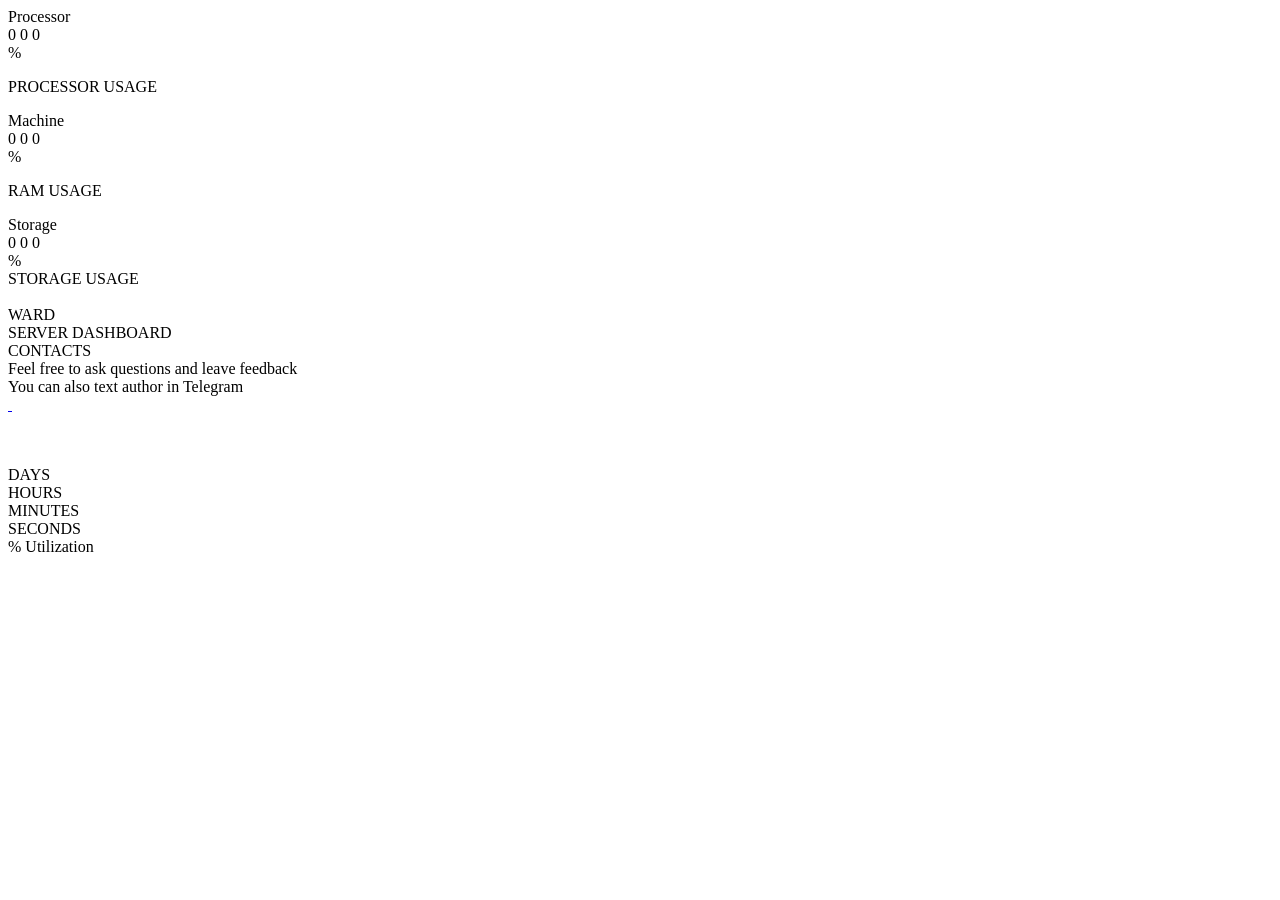
==== src/main/resources/templates/index.html @ fecaa946 "Merge 8bfd8a9fcf6904c0b81fb851c8baa772457a36be into f33dc09234673f5c7255152e301194b6fd4776a2" ====
<!DOCTYPE html>
<html xmlns:th = "http://www.thymeleaf.org" id = "html" lang = "en" th:attr = "theme = ${theme}, enableFog = ${enableFog}, backgroundColor = ${backgroundColor}">
    <head>
        <meta charset = "UTF-8">
        <title th:text = "${serverName}"></title>
        <link rel = "shortcut icon" type = "image/x-icon" th:href = "@{/img/ico/favicon.ico}" />
        <link rel = "stylesheet" type = "text/css" th:href = "@{/css/assets/bootstrap.min.css}" />
        <link rel = "stylesheet" type = "text/css" th:href = "@{/css/animations.css}" />
        <link rel = "stylesheet" type = "text/css" th:href = "@{/css/colors.css}" />
        <link rel = "stylesheet" type = "text/css" th:href = "@{/css/dimensions.css}" />
        <link rel = "stylesheet" type = "text/css" th:href = "@{/css/fonts.css}" />
        <link rel = "stylesheet" type = "text/css" th:href = "@{/css/gradients.css}" />
        <link rel = "stylesheet" type = "text/css" th:href = "@{/css/layout.css}" />
        <link rel = "stylesheet" type = "text/css" th:href = "@{/css/shadows.css}" />
        <link rel = "stylesheet" type = "text/css" th:href = "@{/css/themes.css}" />
        <script type = "text/javascript" th:src = "@{/js/assets/chart.min.js}"></script>
        <script type = "text/javascript" th:src = "@{/js/assets/three.min.js}"></script>
        <script type = "text/javascript" th:src = "@{/js/assets/vanta.min.js}"></script>
        <script type = "text/javascript" th:src = "@{/js/background.js}"></script>
        <script type = "text/javascript" th:src = "@{/js/chart.js}"></script>
        <script type = "text/javascript" th:src = "@{/js/globals.js}"></script>
        <script type = "text/javascript" th:src = "@{/js/index.js}"></script>
        <script type = "text/javascript" th:src = "@{/js/labels.js}"></script>
        <script type = "text/javascript" th:inline = "javascript"> globalsInitialization(); </script>
    </head>
    <body id = "background">
        <script type = "text/javascript" th:inline = "javascript"> backgroundInitialization(); </script>
        <div class = "container index">
            <div class = "row">
                <div class = "col-sm-12 col-md-6 col-lg-6 col-xl-4">
                    <div class = "card">
                        <div class = "header">
                            <div class = "hw-logo first"></div>
                            <div class = "label-hw-info">
                                <div class = "hw-type">Processor</div>
                                <div class = "hw-name" th:text = "${info.processor.name}"></div>
                            </div>
                        </div>
                        <div class = "usage">
                            <div class = "card-body-squares-grid first">
                                <div></div>
                                <div></div>
                                <div></div>
                            </div>
                            <div class = "main-hw-info">
                                <div class = "hw-usage">
                                    <div class = "usage-value">
                                        <span id = "processor-hundreds" class = "first">0</span>
                                        <span id = "processor-tens" class = "second">0</span>
                                        <span id = "processor-ones" class = "third">0</span>
                                    </div>
                                    <div class = "usage-postfix">%</div>
                                </div>
                                <p class = "info-label">PROCESSOR USAGE</p>
                                <div class = "usage-underline first"></div>
                            </div>
                        </div>
                        <div class = "footer first">
                            <div class = "card-footer-dots-grid">
                                <div class = "first">
                                    <div class = "inner-dot"></div>
                                </div>
                                <div class = "second">
                                    <div class = "inner-dot"></div>
                                </div>
                                <div class = "third">
                                    <div class = "inner-dot"></div>
                                </div>
                            </div>
                            <div class = "detailed-hw-info">
                                <div class = "first" th:text = "${info.processor.coreCount}"></div>
                                <div id = "currentClockSpeed" class = "second" th:text = "${info.processor.clockSpeed}"></div>
                                <div class = "third" th:text = "${info.processor.temp}"></div>
                            </div>
                            <div class = "dividers">
                                <div class = "first"></div>
                                <div class = "second"></div>
                            </div>
                        </div>
                    </div>
                </div>
                <div class = "col-sm-12 col-md-6 col-lg-6 col-xl-4">
                    <div class = "card">
                        <div class = "header">
                            <div class = "hw-logo second"></div>
                            <div class = "label-hw-info">
                                <div class = "hw-type">Machine</div>
                                <div class = "hw-name" th:text = "${info.machine.operatingSystem}"></div>
                            </div>
                        </div>
                        <div class = "usage">
                            <div class = "card-body-squares-grid second">
                                <div></div>
                                <div></div>
                                <div></div>
                            </div>
                            <div class = "main-hw-info">
                                <div class = "hw-usage">
                                    <div class = "usage-value">
                                        <span id = "ram-hundreds" class = "first">0</span>
                                        <span id = "ram-tens" class = "second">0</span>
                                        <span id = "ram-ones" class = "third">0</span>
                                    </div>
                                    <div class = "usage-postfix">%</div>
                                </div>
                                <p class = "info-label">RAM USAGE</p>
                                <div class = "usage-underline second"></div>
                            </div>
                        </div>
                        <div class = "footer second">
                            <div class = "card-footer-dots-grid">
                                <div class = "first">
                                    <div class = "inner-dot"></div>
                                </div>
                                <div class = "second">
                                    <div class = "inner-dot"></div>
                                </div>
                                <div class = "third">
                                    <div class = "inner-dot"></div>
                                </div>
                            </div>
                            <div class = "detailed-hw-info">
                                <div class = "first" th:text = "${info.machine.totalRam}"></div>
                                <div class = "second" th:text = "${info.machine.ramTypeOrOSBitDepth}"></div>
                                <div id = "currentProcCount" class = "third" th:text = "${info.machine.procCount}"></div>
                            </div>
                            <div class = "dividers">
                                <div class = "first"></div>
                                <div class = "second"></div>
                            </div>
                        </div>
                    </div>
                </div>
                <div class = "col-sm-12 col-md-6 col-lg-6 col-xl-4">
                    <div class = "card">
                        <div class = "header">
                            <div class = "hw-logo third"></div>
                            <div class = "label-hw-info">
                                <div class = "hw-type">Storage</div>
                                <div class = "hw-name" th:text = "${info.storage.mainStorage}"></div>
                            </div>
                        </div>
                        <div class = "usage">
                            <div class = "card-body-squares-grid third">
                                <div></div>
                                <div></div>
                                <div></div>
                            </div>
                            <div class = "main-hw-info">
                                <div class = "hw-usage">
                                    <div class = "usage-value">
                                        <span id = "storage-hundreds" class = "first">0</span>
                                        <span id = "storage-tens" class = "second">0</span>
                                        <span id = "storage-ones" class = "third">0</span>
                                    </div>
                                    <div class = "usage-postfix">%</div>
                                </div>
                                <div class = "info-label">STORAGE USAGE</div>
                                <div class = "usage-underline third"></div>
                            </div>
                        </div>
                        <div class = "footer third">
                            <div class = "card-footer-dots-grid">
                                <div class = "first">
                                    <div class = "inner-dot"></div>
                                </div>
                                <div class = "second">
                                    <div class = "inner-dot"></div>
                                </div>
                                <div class = "third">
                                    <div class = "inner-dot"></div>
                                </div>
                            </div>
                            <div class = "detailed-hw-info">
                                <div id = "currentTotalStorage" class = "first" th:text = "${info.storage.total}"></div>
                                <div id = "currentDiskCount" class = "second" th:text = "${info.storage.diskCount}"></div>
                                <div class = "third" th:text = "${info.storage.swapAmount}"></div>
                            </div>
                            <div class = "dividers">
                                <div class = "first"></div>
                                <div class = "second"></div>
                            </div>
                        </div>
                    </div>
                </div>
                <script type = "text/javascript" th:inline = "javascript"> labelsInitialization(); </script>
                <div class = "col-sm-12 col-md-6 col-lg-6 col-xl-4 sm-hidden">
                    <div class = "card">
                        <div class = "controls">
                            <img id = "first-control" class = "first" th:src = @{/img/controls/left.png} />
                            <img id = "second-control" class = "second" th:src = @{/img/controls/right.png} />
                        </div>
                        <div class = "pages">
                            <div id = "logo-page" class = "first">
                                <div class = "logo">WARD</div>
                                <div class = "logo-description">SERVER DASHBOARD</div>
                            </div>
                            <div id = "contacts-page" class = "second">
                                <div class = "contacts-label">CONTACTS</div>
                                <div class = "contacts-description">
                                    <div class = "first">Feel free to ask questions and leave feedback</div>
                                    <div class = "second">You can also text author in Telegram</div>
                                </div>
                                <div class = "contacts-links">
                                    <a href = "https://github.com/AntonyLeons/Ward">
                                        <img class = "first" th:src = @{/img/links/github.png} />
                                    </a>
                                    <a href = "https://t.me/leonsdev">
                                        <img class = "second" th:src = @{/img/links/telegram.png} />
                                    </a>
                                </div>
                            </div>
                        </div>
                        <div class = "clouds">
                            <img id = "cloud-left" class = "first" th:src = @{/img/logo/clouds/left.png} />
                            <img id = "cloud-right" class = "second" th:src = @{/img/logo/clouds/right.png} />
                        </div>
                        <img class = "background" th:src = @{/img/logo/background.png} />
                        <div class = "uptime">
                            <div class = "uptime-squares-grid">
                                <div class = "first"></div>
                                <div class = "second"></div>
                                <div class = "third"></div>
                            </div>
                            <div class = "uptime-rectangle-grid">
                                <div class = "values-grid">
                                    <div><p id = "uptime-days" th:text = "${uptime.days}"></p></div>
                                    <div><p id = "uptime-hours" th:text = "${uptime.hours}"></p></div>
                                    <div><p id = "uptime-minutes" th:text = "${uptime.minutes}"></p></div>
                                    <div><p id = "uptime-seconds" th:text = "${uptime.seconds}"></p></div>
                                </div>
                                <div class = "labels-grid">
                                    <div>DAYS</div>
                                    <div>HOURS</div>
                                    <div>MINUTES</div>
                                    <div>SECONDS</div>
                                </div>
                            </div>
                        </div>
                    </div>
                </div>
                <div class = "col-lg-12 col-xl-8 sm-hidden">
                    <div class = "card">
                        <div class = "chart-label">% Utilization</div>
                        <div class = "chart-triangle-grid">
                            <div id = "processor-triangle" class = "first"></div>
                            <div id = "ram-triangle" class = "second"></div>
                            <div id = "storage-triangle" class = "third"></div>
                        </div>
                        <div class = "chart-rectangle-grid">
                            <div id = "processor-rectangle" class = "first"></div>
                            <div id = "ram-rectangle" class = "second"></div>
                            <div id = "storage-rectangle" class = "third"></div>
                        </div>
                        <div class = "chart-container">
                            <canvas id = "chart-body"></canvas>
                        </div>
                        <script type = "text/javascript" th:inline = "javascript"> chartInitialization(); </script>
                    </div>
                    <div id = "project-version" class = "text-center" th:text = "${version}"></div>
                </div>
            </div>
        </div>
        <script type = "text/javascript" th:inline = "javascript"> indexInitialization(); </script>
    </body>
</html>
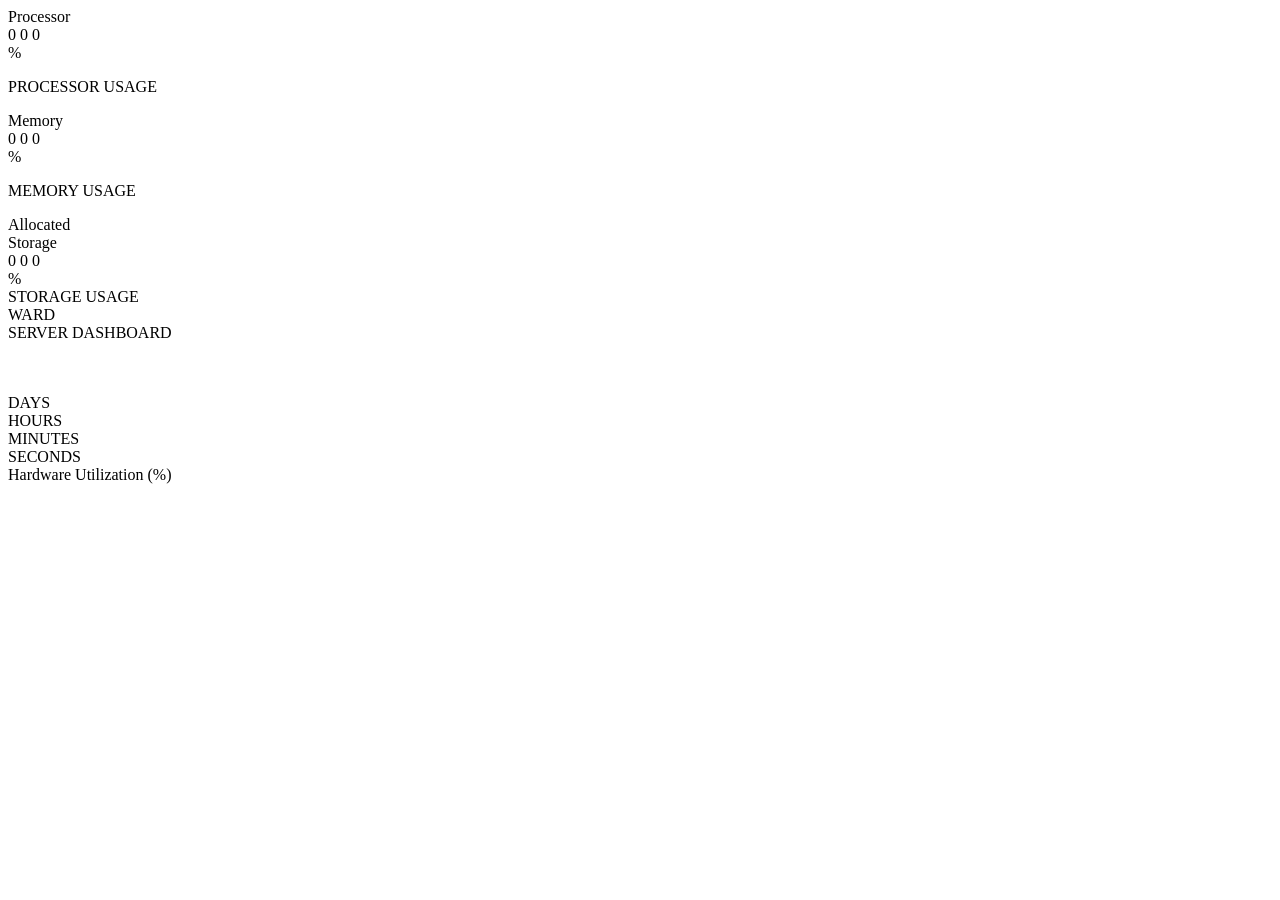
==== commit ab88cd88: "Updates To UI Elements" ====
--- a/src/main/resources/templates/index.html
+++ b/src/main/resources/templates/index.html
@@ -37,11 +37,6 @@
                             </div>
                         </div>
                         <div class = "usage">
-                            <div class = "card-body-squares-grid first">
-                                <div></div>
-                                <div></div>
-                                <div></div>
-                            </div>
                             <div class = "main-hw-info">
                                 <div class = "hw-usage">
                                     <div class = "usage-value">
@@ -56,21 +51,10 @@
                             </div>
                         </div>
                         <div class = "footer first">
-                            <div class = "card-footer-dots-grid">
-                                <div class = "first">
-                                    <div class = "inner-dot"></div>
-                                </div>
-                                <div class = "second">
-                                    <div class = "inner-dot"></div>
-                                </div>
-                                <div class = "third">
-                                    <div class = "inner-dot"></div>
-                                </div>
-                            </div>
                             <div class = "detailed-hw-info">
                                 <div class = "first" th:text = "${info.processor.coreCount}"></div>
                                 <div id = "currentClockSpeed" class = "second" th:text = "${info.processor.clockSpeed}"></div>
-                                <div class = "third" th:text = "${info.processor.temp}"></div>
+                                <div class = "third" th:text = "${info.processor.bitDepth}"></div>
                             </div>
                             <div class = "dividers">
                                 <div class = "first"></div>
@@ -84,16 +68,12 @@
                         <div class = "header">
                             <div class = "hw-logo second"></div>
                             <div class = "label-hw-info">
-                                <div class = "hw-type">Machine</div>
-                                <div class = "hw-name" th:text = "${info.machine.operatingSystem}"></div>
+                                <div class = "hw-type">Memory</div>
+                                <!-- ${info.machine.operatingSystem} -->
+                                <div class = "hw-name" th:text = "${info.machine.totalRam}"></div>
                             </div>
                         </div>
                         <div class = "usage">
-                            <div class = "card-body-squares-grid second">
-                                <div></div>
-                                <div></div>
-                                <div></div>
-                            </div>
                             <div class = "main-hw-info">
                                 <div class = "hw-usage">
                                     <div class = "usage-value">
@@ -103,26 +83,15 @@
                                     </div>
                                     <div class = "usage-postfix">%</div>
                                 </div>
-                                <p class = "info-label">RAM USAGE</p>
+                                <p class = "info-label">MEMORY USAGE</p>
                                 <div class = "usage-underline second"></div>
                             </div>
                         </div>
                         <div class = "footer second">
-                            <div class = "card-footer-dots-grid">
-                                <div class = "first">
-                                    <div class = "inner-dot"></div>
-                                </div>
-                                <div class = "second">
-                                    <div class = "inner-dot"></div>
-                                </div>
-                                <div class = "third">
-                                    <div class = "inner-dot"></div>
-                                </div>
-                            </div>
                             <div class = "detailed-hw-info">
                                 <div class = "first" th:text = "${info.machine.totalRam}"></div>
                                 <div class = "second" th:text = "${info.machine.ramTypeOrOSBitDepth}"></div>
-                                <div id = "currentProcCount" class = "third" th:text = "${info.machine.procCount}"></div>
+                                <div class = "third">Allocated</div>
                             </div>
                             <div class = "dividers">
                                 <div class = "first"></div>
@@ -137,15 +106,10 @@
                             <div class = "hw-logo third"></div>
                             <div class = "label-hw-info">
                                 <div class = "hw-type">Storage</div>
-                                <div class = "hw-name" th:text = "${info.storage.mainStorage}"></div>
+                                <div class = "hw-name" th:text = "${info.storage.total}"></div>
                             </div>
                         </div>
                         <div class = "usage">
-                            <div class = "card-body-squares-grid third">
-                                <div></div>
-                                <div></div>
-                                <div></div>
-                            </div>
                             <div class = "main-hw-info">
                                 <div class = "hw-usage">
                                     <div class = "usage-value">
@@ -160,17 +124,6 @@
                             </div>
                         </div>
                         <div class = "footer third">
-                            <div class = "card-footer-dots-grid">
-                                <div class = "first">
-                                    <div class = "inner-dot"></div>
-                                </div>
-                                <div class = "second">
-                                    <div class = "inner-dot"></div>
-                                </div>
-                                <div class = "third">
-                                    <div class = "inner-dot"></div>
-                                </div>
-                            </div>
                             <div class = "detailed-hw-info">
                                 <div id = "currentTotalStorage" class = "first" th:text = "${info.storage.total}"></div>
                                 <div id = "currentDiskCount" class = "second" th:text = "${info.storage.diskCount}"></div>
@@ -186,42 +139,14 @@
                 <script type = "text/javascript" th:inline = "javascript"> labelsInitialization(); </script>
                 <div class = "col-sm-12 col-md-6 col-lg-6 col-xl-4 sm-hidden">
                     <div class = "card">
-                        <div class = "controls">
-                            <img id = "first-control" class = "first" th:src = @{/img/controls/left.png} />
-                            <img id = "second-control" class = "second" th:src = @{/img/controls/right.png} />
-                        </div>
-                        <div class = "pages">
-                            <div id = "logo-page" class = "first">
-                                <div class = "logo">WARD</div>
-                                <div class = "logo-description">SERVER DASHBOARD</div>
-                            </div>
-                            <div id = "contacts-page" class = "second">
-                                <div class = "contacts-label">CONTACTS</div>
-                                <div class = "contacts-description">
-                                    <div class = "first">Feel free to ask questions and leave feedback</div>
-                                    <div class = "second">You can also text author in Telegram</div>
-                                </div>
-                                <div class = "contacts-links">
-                                    <a href = "https://github.com/AntonyLeons/Ward">
-                                        <img class = "first" th:src = @{/img/links/github.png} />
-                                    </a>
-                                    <a href = "https://t.me/leonsdev">
-                                        <img class = "second" th:src = @{/img/links/telegram.png} />
-                                    </a>
-                                </div>
-                            </div>
-                        </div>
+                        <div class = "logo">WARD</div>
+                        <div class = "logo-description">SERVER DASHBOARD</div>
                         <div class = "clouds">
                             <img id = "cloud-left" class = "first" th:src = @{/img/logo/clouds/left.png} />
                             <img id = "cloud-right" class = "second" th:src = @{/img/logo/clouds/right.png} />
                         </div>
                         <img class = "background" th:src = @{/img/logo/background.png} />
                         <div class = "uptime">
-                            <div class = "uptime-squares-grid">
-                                <div class = "first"></div>
-                                <div class = "second"></div>
-                                <div class = "third"></div>
-                            </div>
                             <div class = "uptime-rectangle-grid">
                                 <div class = "values-grid">
                                     <div><p id = "uptime-days" th:text = "${uptime.days}"></p></div>
@@ -241,7 +166,7 @@
                 </div>
                 <div class = "col-lg-12 col-xl-8 sm-hidden">
                     <div class = "card">
-                        <div class = "chart-label">% Utilization</div>
+                        <div class = "chart-label">Hardware Utilization (%)</div>
                         <div class = "chart-triangle-grid">
                             <div id = "processor-triangle" class = "first"></div>
                             <div id = "ram-triangle" class = "second"></div>
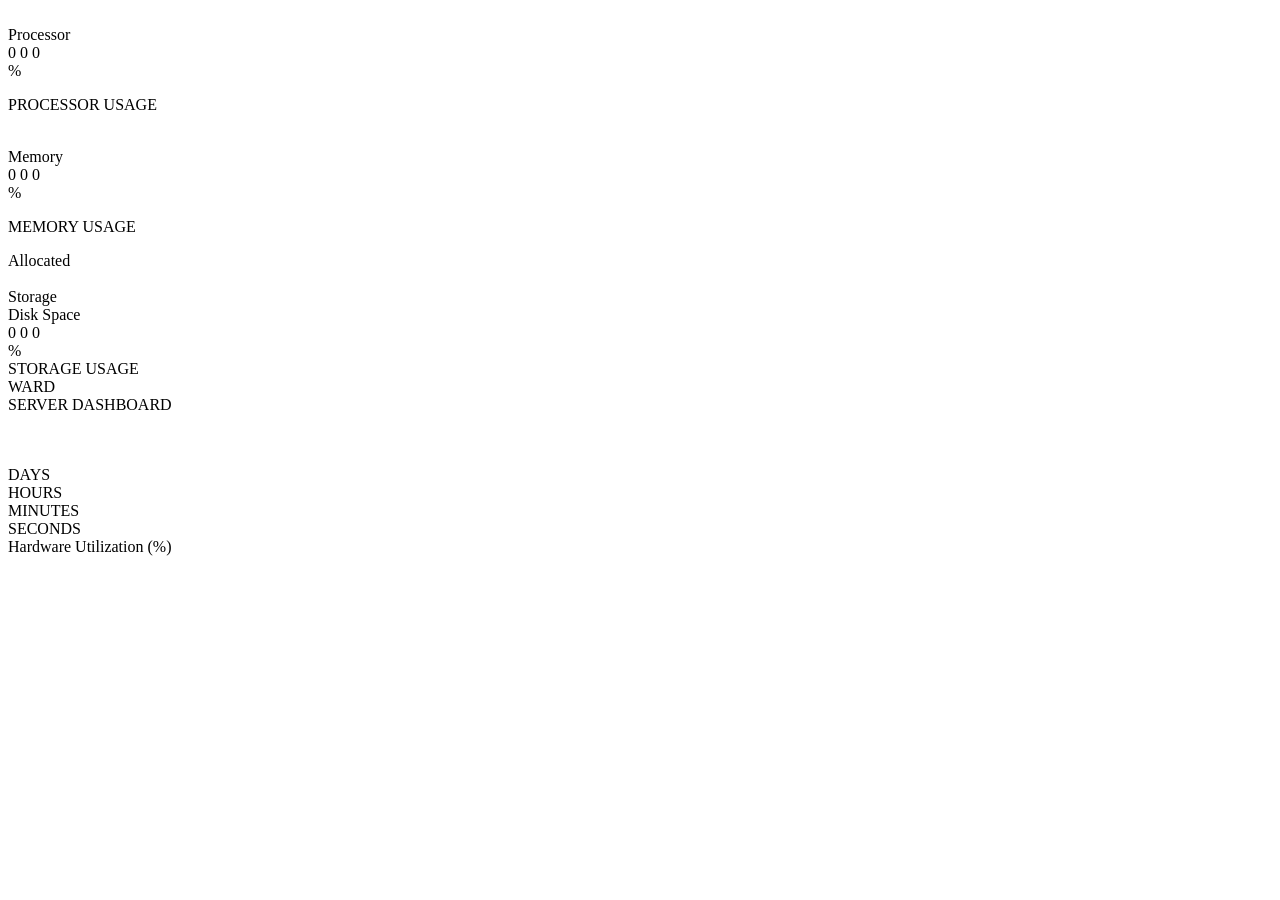
==== commit 0dfaaeda: "Updates To UI Elements - Icons" ====
--- a/src/main/resources/templates/index.html
+++ b/src/main/resources/templates/index.html
@@ -30,7 +30,9 @@
                 <div class = "col-sm-12 col-md-6 col-lg-6 col-xl-4">
                     <div class = "card">
                         <div class = "header">
-                            <div class = "hw-logo first"></div>
+                            <div class = "hw-logo first">
+                                <img class = "hardware-icon" th:src = "@{/img/icons/processor.png}" />
+                            </div>
                             <div class = "label-hw-info">
                                 <div class = "hw-type">Processor</div>
                                 <div class = "hw-name" th:text = "${info.processor.name}"></div>
@@ -66,7 +68,9 @@
                 <div class = "col-sm-12 col-md-6 col-lg-6 col-xl-4">
                     <div class = "card">
                         <div class = "header">
-                            <div class = "hw-logo second"></div>
+                            <div class = "hw-logo second">
+                                <img class = "hardware-icon" th:src = "@{/img/icons/memory.png}" />
+                            </div>
                             <div class = "label-hw-info">
                                 <div class = "hw-type">Memory</div>
                                 <!-- ${info.machine.operatingSystem} -->
@@ -103,10 +107,12 @@
                 <div class = "col-sm-12 col-md-6 col-lg-6 col-xl-4">
                     <div class = "card">
                         <div class = "header">
-                            <div class = "hw-logo third"></div>
+                            <div class = "hw-logo third">
+                                <img class = "hardware-icon" th:src = "@{/img/icons/disk.png}" />
+                            </div>
                             <div class = "label-hw-info">
                                 <div class = "hw-type">Storage</div>
-                                <div class = "hw-name" th:text = "${info.storage.total}"></div>
+                                <div class = "hw-name" th:text = "${info.storage.total}"> Disk Space</div>
                             </div>
                         </div>
                         <div class = "usage">
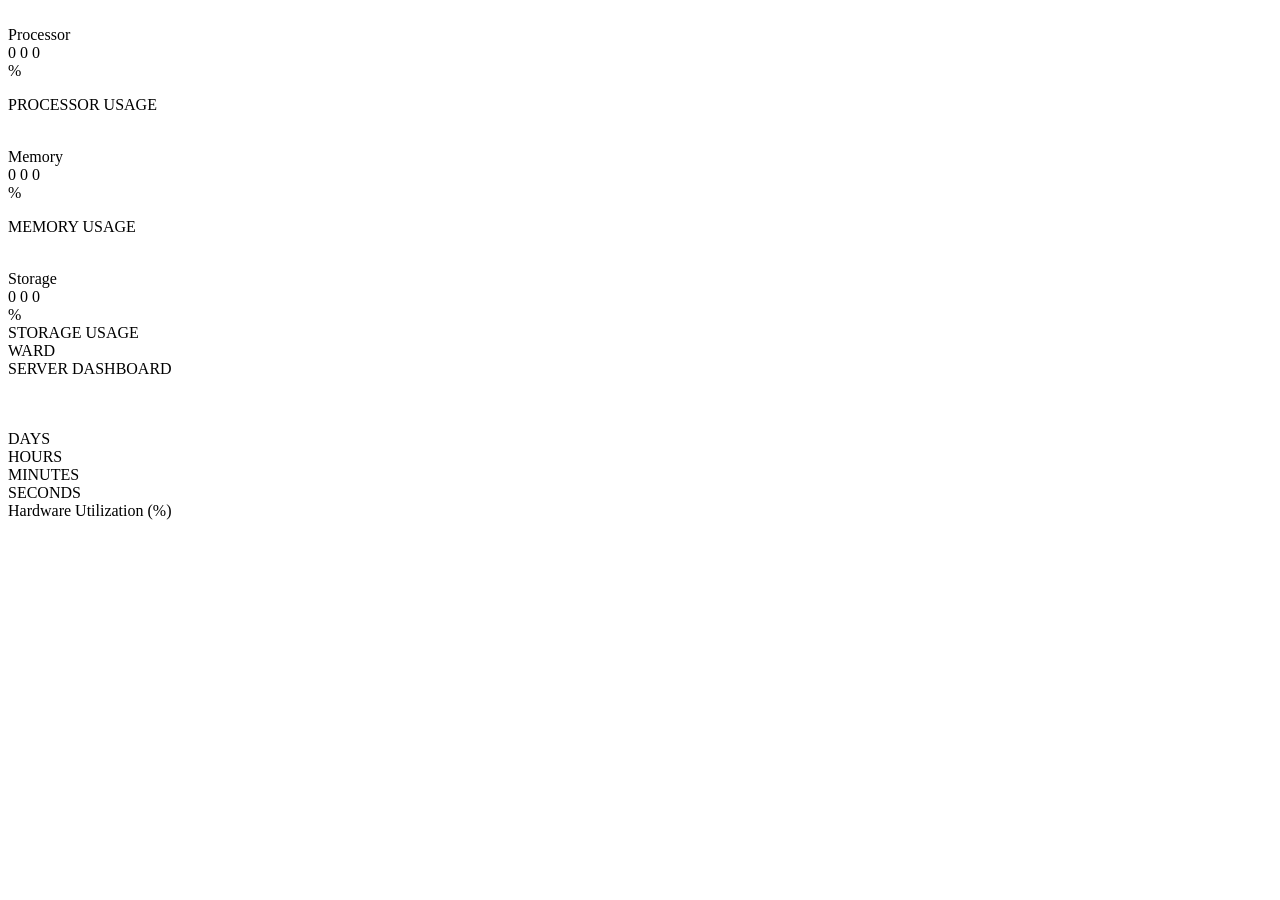
==== commit 0c300c71: "restore old stats" ====
--- a/src/main/resources/templates/index.html
+++ b/src/main/resources/templates/index.html
@@ -73,8 +73,8 @@
                             </div>
                             <div class = "label-hw-info">
                                 <div class = "hw-type">Memory</div>
-                                <!-- ${info.machine.operatingSystem} -->
-                                <div class = "hw-name" th:text = "${info.machine.totalRam}"></div>
+                                <div class = "hw-name" th:text = "${info.machine.operatingSystem}"></div>
+
                             </div>
                         </div>
                         <div class = "usage">
@@ -95,7 +95,7 @@
                             <div class = "detailed-hw-info">
                                 <div class = "first" th:text = "${info.machine.totalRam}"></div>
                                 <div class = "second" th:text = "${info.machine.ramTypeOrOSBitDepth}"></div>
-                                <div class = "third">Allocated</div>
+                                <div id = "currentProcCount" class = "third" th:text = "${info.machine.procCount}"></div>
                             </div>
                             <div class = "dividers">
                                 <div class = "first"></div>
@@ -112,7 +112,7 @@
                             </div>
                             <div class = "label-hw-info">
                                 <div class = "hw-type">Storage</div>
-                                <div class = "hw-name" th:text = "${info.storage.total}"> Disk Space</div>
+                             <div class = "hw-name" th:text = "${info.storage.mainStorage}"></div>
                             </div>
                         </div>
                         <div class = "usage">
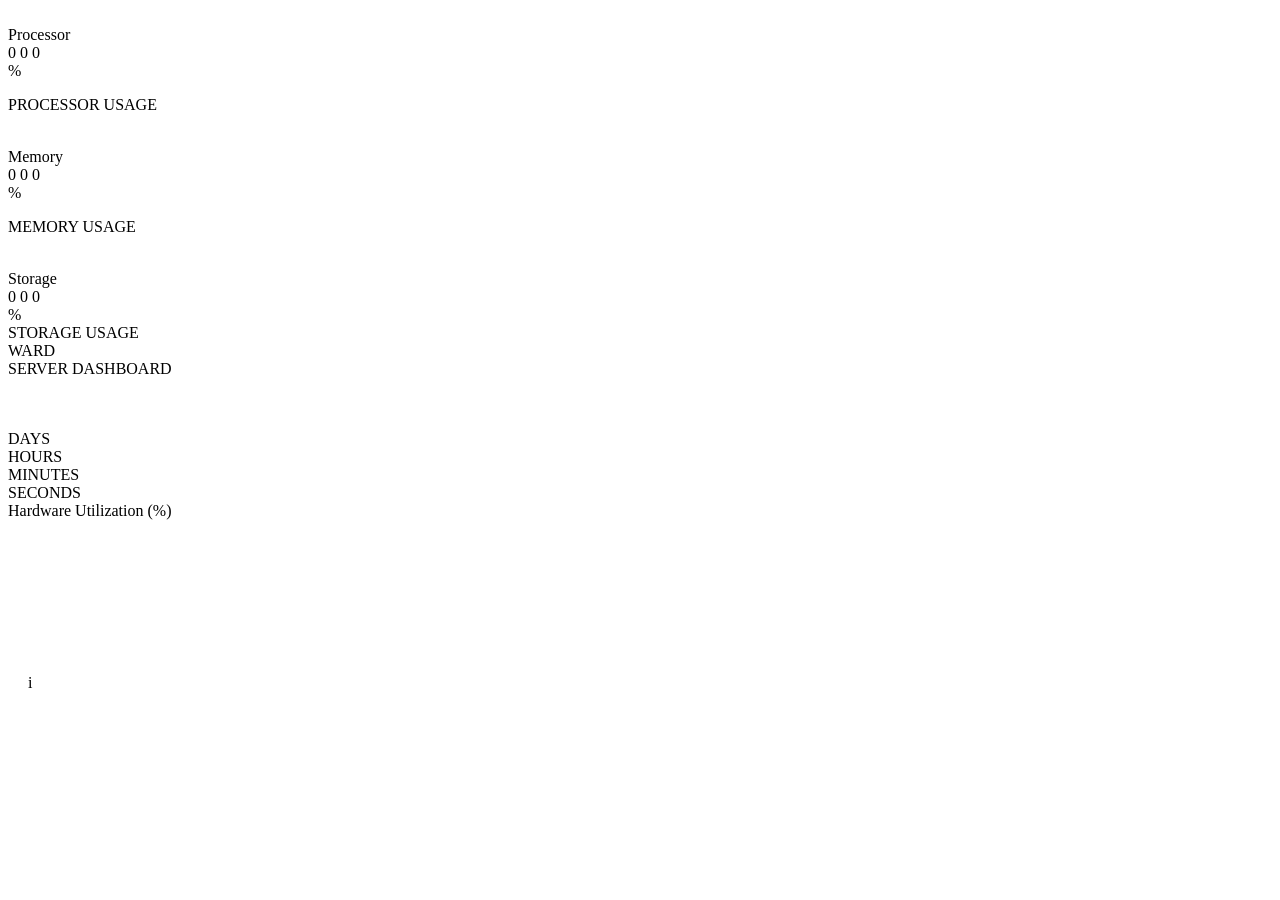
==== commit 4755fc1a: "docs: add promotion for new rust version ward-rs Add references to the new Rust-based implementation" ====
--- a/src/main/resources/templates/index.html
+++ b/src/main/resources/templates/index.html
@@ -27,7 +27,7 @@
         <script type = "text/javascript" th:inline = "javascript"> backgroundInitialization(); </script>
         <div class = "container index">
             <div class = "row">
-                <div class = "col-sm-12 col-md-6 col-lg-6 col-xl-4">
+                <div class = "col-sm-12 col-md-6 col-lg-6 col-xl-4 px-3">
                     <div class = "card">
                         <div class = "header">
                             <div class = "hw-logo first">
@@ -65,7 +65,7 @@
                         </div>
                     </div>
                 </div>
-                <div class = "col-sm-12 col-md-6 col-lg-6 col-xl-4">
+                <div class = "col-sm-12 col-md-6 col-lg-6 col-xl-4 px-3">
                     <div class = "card">
                         <div class = "header">
                             <div class = "hw-logo second">
@@ -104,7 +104,7 @@
                         </div>
                     </div>
                 </div>
-                <div class = "col-sm-12 col-md-6 col-lg-6 col-xl-4">
+                <div class = "col-sm-12 col-md-6 col-lg-6 col-xl-4 px-3">
                     <div class = "card">
                         <div class = "header">
                             <div class = "hw-logo third">
@@ -143,7 +143,7 @@
                     </div>
                 </div>
                 <script type = "text/javascript" th:inline = "javascript"> labelsInitialization(); </script>
-                <div class = "col-sm-12 col-md-6 col-lg-6 col-xl-4 sm-hidden">
+                <div class = "col-sm-12 col-md-6 col-lg-6 col-xl-4 px-3 sm-hidden">
                     <div class = "card">
                         <div class = "logo">WARD</div>
                         <div class = "logo-description">SERVER DASHBOARD</div>
@@ -170,7 +170,7 @@
                         </div>
                     </div>
                 </div>
-                <div class = "col-lg-12 col-xl-8 sm-hidden">
+                <div class = "col-lg-12 col-xl-8 px-3 sm-hidden">
                     <div class = "card">
                         <div class = "chart-label">Hardware Utilization (%)</div>
                         <div class = "chart-triangle-grid">
@@ -188,10 +188,15 @@
                         </div>
                         <script type = "text/javascript" th:inline = "javascript"> chartInitialization(); </script>
                     </div>
-                    <div id = "project-version" class = "text-center" th:text = "${version}"></div>
+                    <div id = "project-version" class = "text-center">
+                        <span th:text = "${serverName}"></span>
+                        <span>&nbsp;&nbsp;&nbsp;&nbsp;</span>
+                        <span th:text = "${version}"></span>
+                        <span class = "legacy-tooltip" data-tooltip = "Java version is now legacy, use ward-rs" tabindex = "0">i</span>
+                    </div>
                 </div>
             </div>
         </div>
         <script type = "text/javascript" th:inline = "javascript"> indexInitialization(); </script>
     </body>
-</html>+</html>
